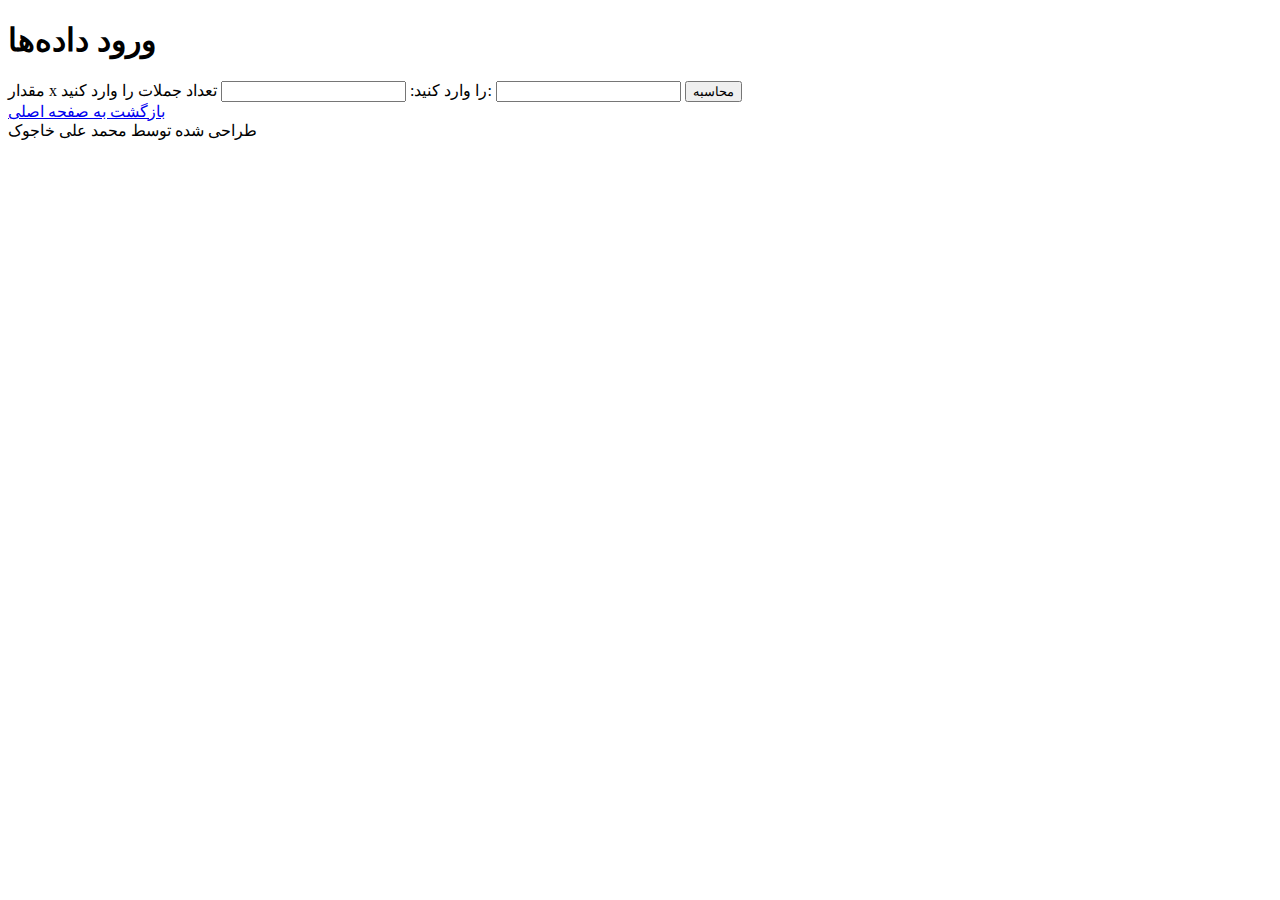
==== Index.html @ 34c9ecff "Create Index.html" ====
<!DOCTYPE html>
<html lang="fa">
<head>
    <meta charset="UTF-8">
    <meta name="viewport" content="width=device-width, initial-scale=1.0">
    <title>ورود داده‌ها</title>
    <link rel="stylesheet" href="style.css">
    <link href="https://fonts.googleapis.com/css2?family=Vazirmatn:wght@300;400;700&display=swap" rel="stylesheet">
</head>
<body>
    <div class="container">
        <h1>ورود داده‌ها</h1>
        <form id="dataForm">
            <label for="xValue">مقدار x را وارد کنید:</label>
            <input type="number" id="xValue" name="xValue" required>
            <label for="terms">تعداد جملات را وارد کنید:</label>
            <input type="number" id="terms" name="terms" required min="1">
            <button type="submit">محاسبه</button>
        </form>
        <div id="result"></div>
        <a href="index.html" class="back-link">بازگشت به صفحه اصلی</a>
        <footer>طراحی شده توسط محمد علی خاجوک</footer>
    </div>
    <script src="script.js"></script>
</body>
</html>
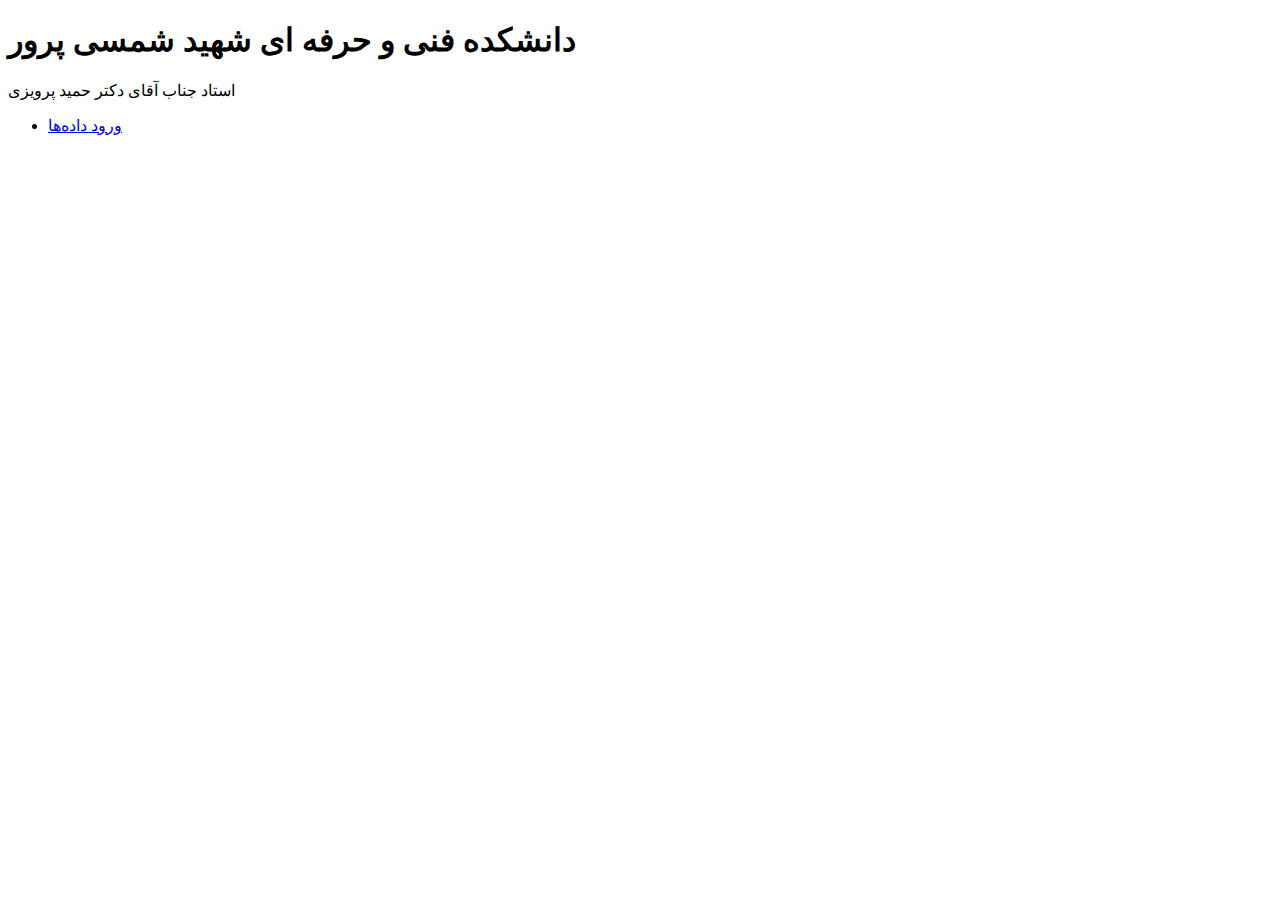
==== commit 8b199d03: "Update Index.html" ====
--- a/Index.html
+++ b/Index.html
@@ -3,24 +3,21 @@
 <head>
     <meta charset="UTF-8">
     <meta name="viewport" content="width=device-width, initial-scale=1.0">
-    <title>ورود داده‌ها</title>
+    <title>دانشکده فنی و حرفه ای شهید شمسی پرور</title>
     <link rel="stylesheet" href="style.css">
     <link href="https://fonts.googleapis.com/css2?family=Vazirmatn:wght@300;400;700&display=swap" rel="stylesheet">
 </head>
 <body>
-    <div class="container">
-        <h1>ورود داده‌ها</h1>
-        <form id="dataForm">
-            <label for="xValue">مقدار x را وارد کنید:</label>
-            <input type="number" id="xValue" name="xValue" required>
-            <label for="terms">تعداد جملات را وارد کنید:</label>
-            <input type="number" id="terms" name="terms" required min="1">
-            <button type="submit">محاسبه</button>
-        </form>
-        <div id="result"></div>
-        <a href="index.html" class="back-link">بازگشت به صفحه اصلی</a>
-        <footer>طراحی شده توسط محمد علی خاجوک</footer>
-    </div>
-    <script src="script.js"></script>
+    <header>
+        <div class="container">
+            <h1>دانشکده فنی و حرفه ای شهید شمسی پرور</h1>
+            <p>استاد جناب آقای دکتر حمید پرویزی</p>
+            <nav>
+                <ul>
+                    <li><a href="data-entry.html">ورود داده‌ها</a></li>
+                </ul>
+            </nav>
+        </div>
+    </header>
 </body>
 </html>
